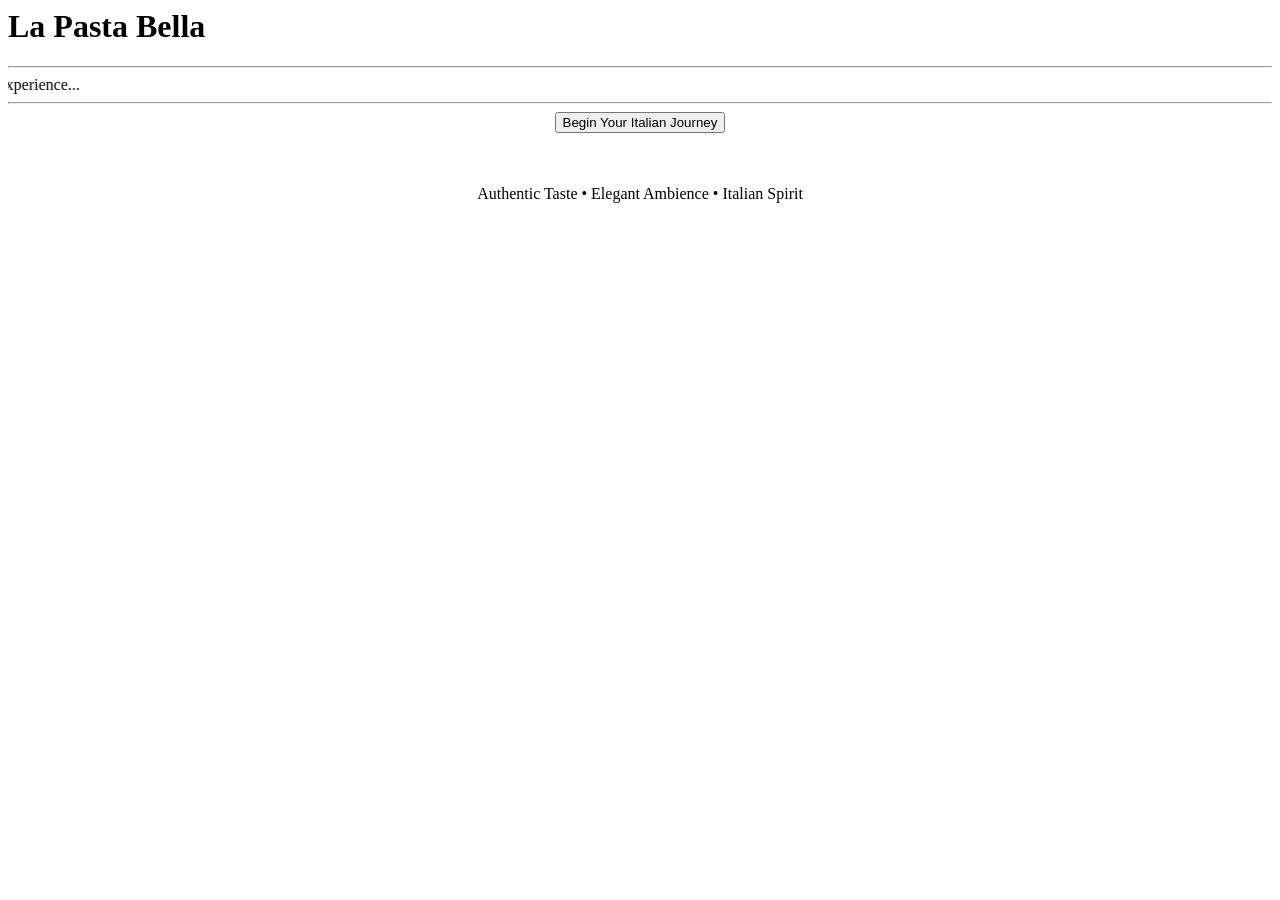
==== index.html @ 94ff9342 "Add files via upload" ====
<html>
<head>
  <title>La Pasta Bella</title>
</head>
<style>
</style>
<body>
  <h1> La Pasta Bella</h1>
  
  <hr>
  
  <marquee direction="right" scrollamount="6">
     ...Step inside and savor the experience...
  </marquee>
  
  <hr>
  
  <center>
   <button onclick="location.href='home.html'">
      <span> Begin Your Italian Journey </span>
    </button>
  </center>
  
  <br><br>
  
  <p align="center"> Authentic Taste •  Elegant Ambience • Italian Spirit </p>
</body>
</html>
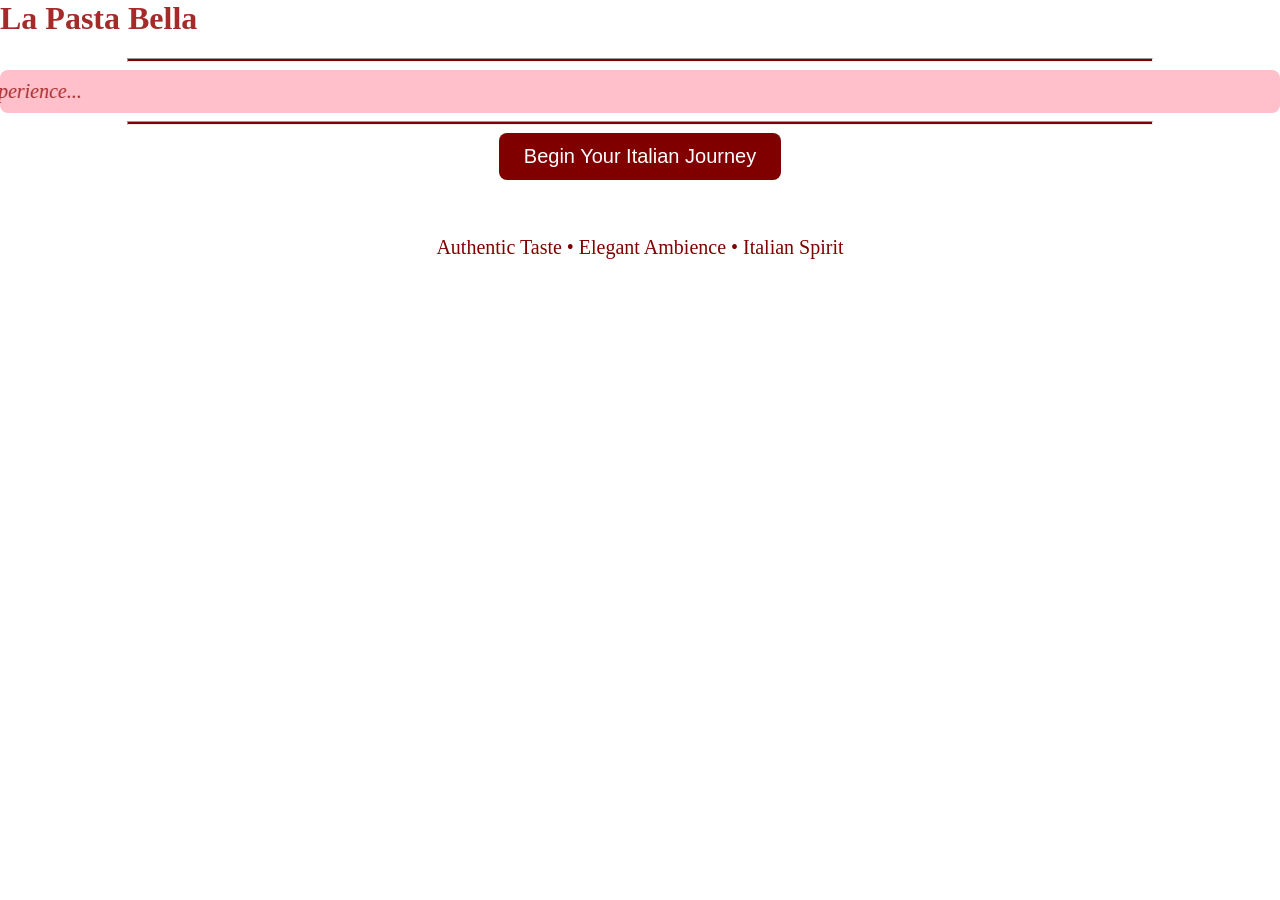
==== commit 19e8a848: "Update index.html" ====
--- a/index.html
+++ b/index.html
@@ -1,6 +1,7 @@
 <html>
 <head>
   <title>La Pasta Bella</title>
+  <link rel="stylesheet" type="text/css" href="style.css">
 </head>
 <style>
 </style>
@@ -25,4 +26,4 @@
   
   <p align="center"> Authentic Taste •  Elegant Ambience • Italian Spirit </p>
 </body>
-</html>+</html>
--- a/style.css
+++ b/style.css
@@ -0,0 +1,52 @@
+body {
+  font-family: "Georgia", serif;
+  margin: 0;
+  padding: 0;
+  color: brown;
+}
+
+header h1 {
+  text-align: centre;
+  font-size: 50px;
+  margin-top: 20px;
+  letter-spacing: 2px;
+}
+
+marquee {
+  font-size: 20px;
+  font-style: italic;
+  background: pink;
+  padding: 10px;
+  border-radius: 8px;
+ 
+}
+
+hr {
+  height: 2px;
+  background: maroon;
+  width: 80%;
+}
+
+td {
+  text-align: center;
+  background: cream;
+  border-radius: 8px;
+}
+
+p {
+  font-size: 20px;
+  color: maroon;
+}
+
+button {
+  background-color:maroon;
+  color: white;
+  font-size: 20px;
+  padding: 12px 25px;
+  border: none;
+  border-radius: 8px;
+}
+
+button:hover {
+   transform: scale(1.05);
+}
